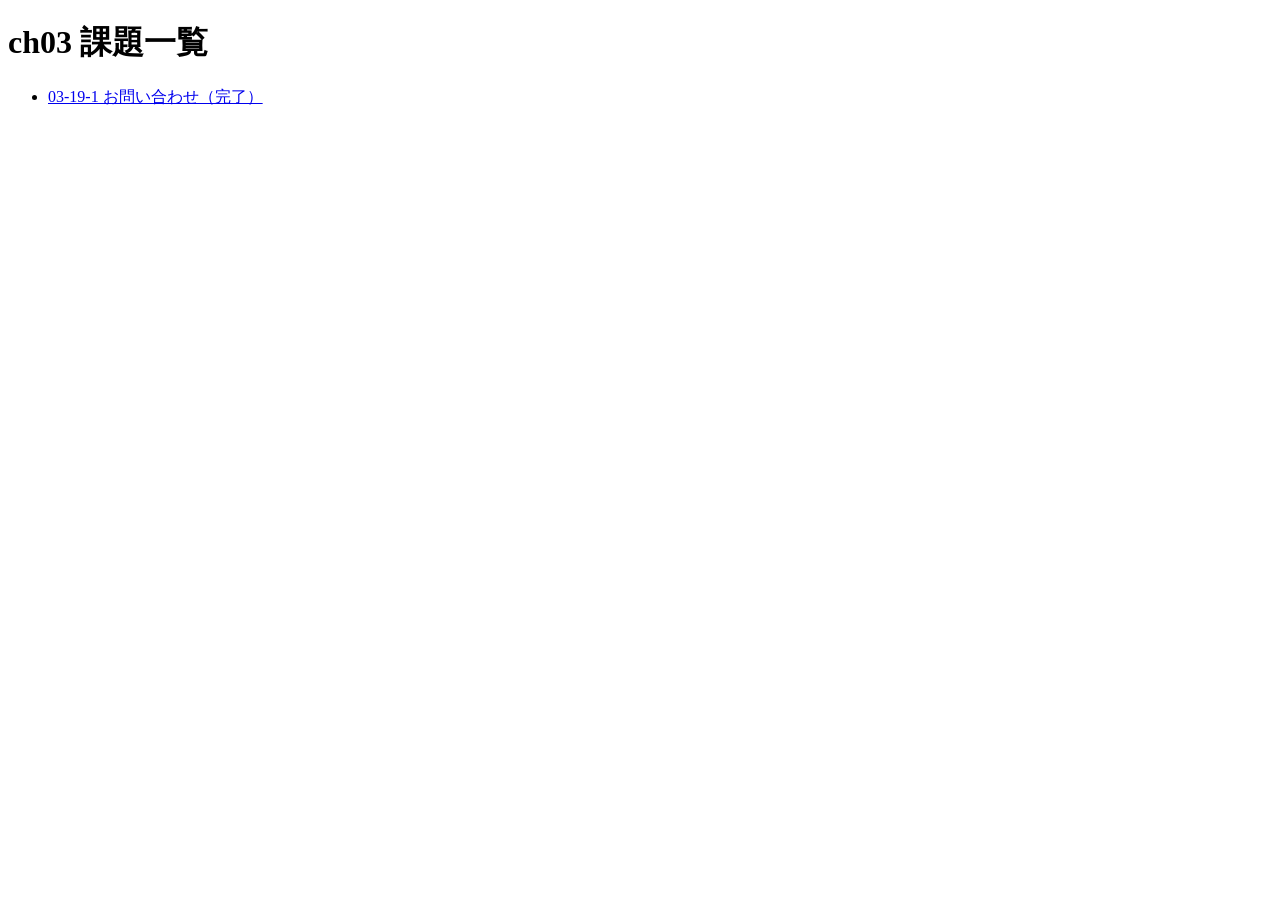
==== index.html @ 7ea9a6ec "index.htmlにc3-19へのリンクを追加" ====
<!DOCTYPE html>
<html lang="ja">
<head>
    <meta charset="UTF-8">
    <title>ch03 課題一覧</title>
</head>
<body>
    <h1>ch03 課題一覧</h1>
    <ul>
        <li><a href="c3-19-1/index.html">03-19-1 お問い合わせ（完了）</a></li>
    </ul>
</body>
</html>
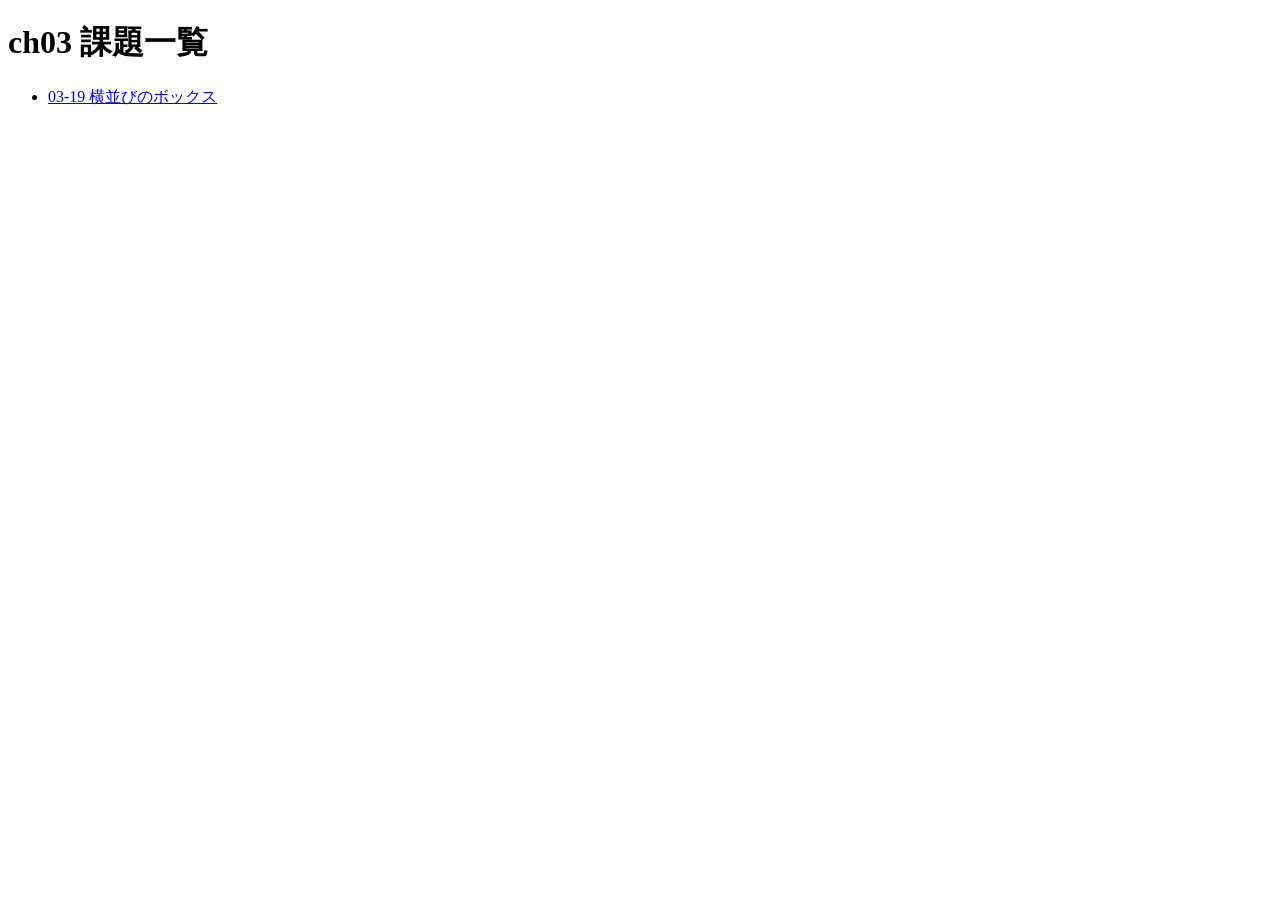
==== commit 7eadce67: "リンクの表示名を03-19に変更" ====
--- a/index.html
+++ b/index.html
@@ -7,7 +7,7 @@
 <body>
     <h1>ch03 課題一覧</h1>
     <ul>
-        <li><a href="c3-19-1/index.html">03-19-1 お問い合わせ（完了）</a></li>
+        <li><a href="c3-19-1/index.html">03-19 横並びのボックス</a></li>
     </ul>
 </body>
 </html>
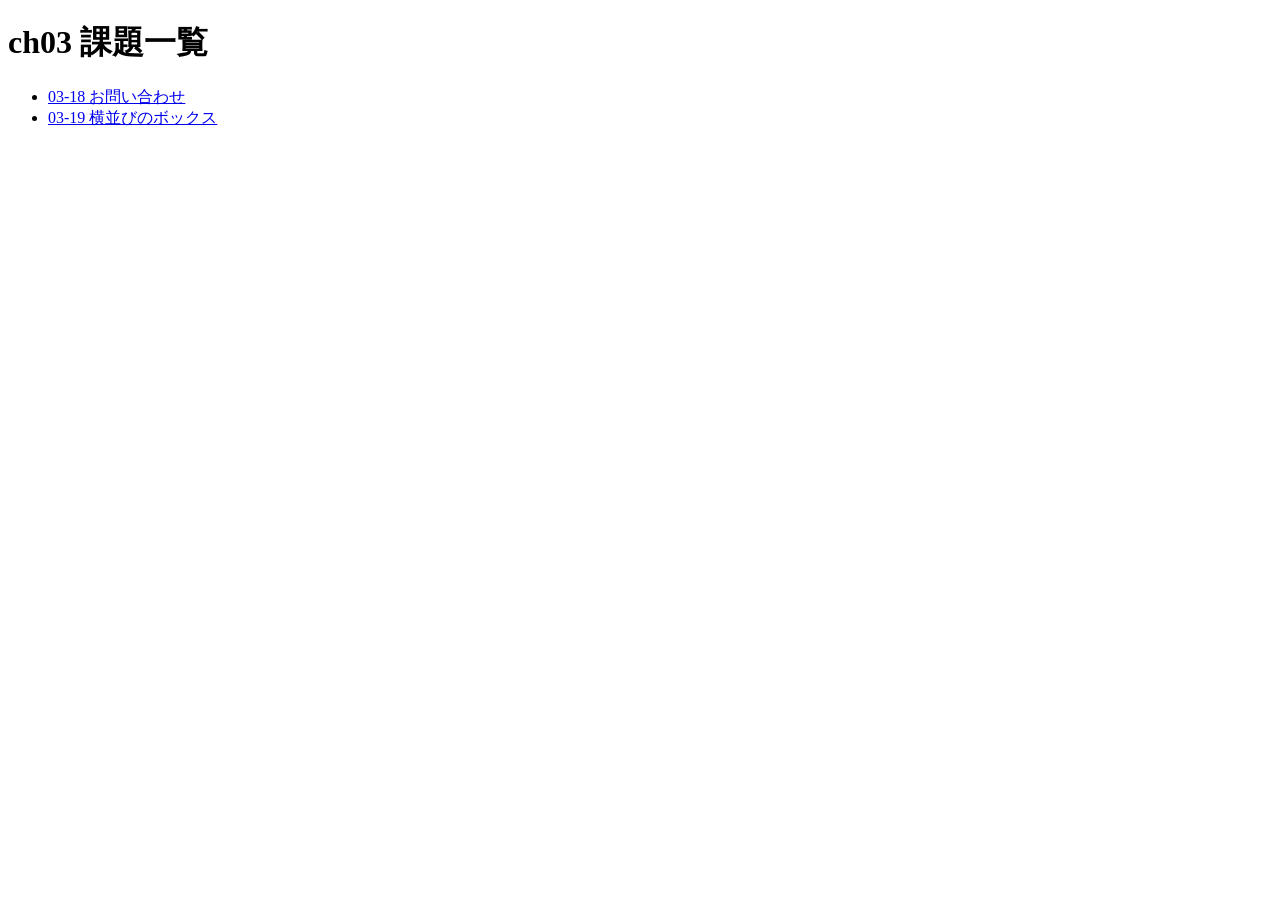
==== commit 5bbbe989: "03-18と03-19の両方のリンクを設定" ====
--- a/index.html
+++ b/index.html
@@ -1,13 +1,14 @@
 <!DOCTYPE html>
 <html lang="ja">
 <head>
-    <meta charset="UTF-8">
-    <title>ch03 課題一覧</title>
+  <meta charset="UTF-8">
+  <title>ch03 課題一覧</title>
 </head>
 <body>
-    <h1>ch03 課題一覧</h1>
-    <ul>
-        <li><a href="c3-19-1/index.html">03-19 横並びのボックス</a></li>
-    </ul>
+  <h1>ch03 課題一覧</h1>
+  <ul>
+    <li><a href="03-18/index.html">03-18 お問い合わせ</a></li>
+    <li><a href="c3-19-1/index.html">03-19 横並びのボックス</a></li>
+  </ul>
 </body>
 </html>
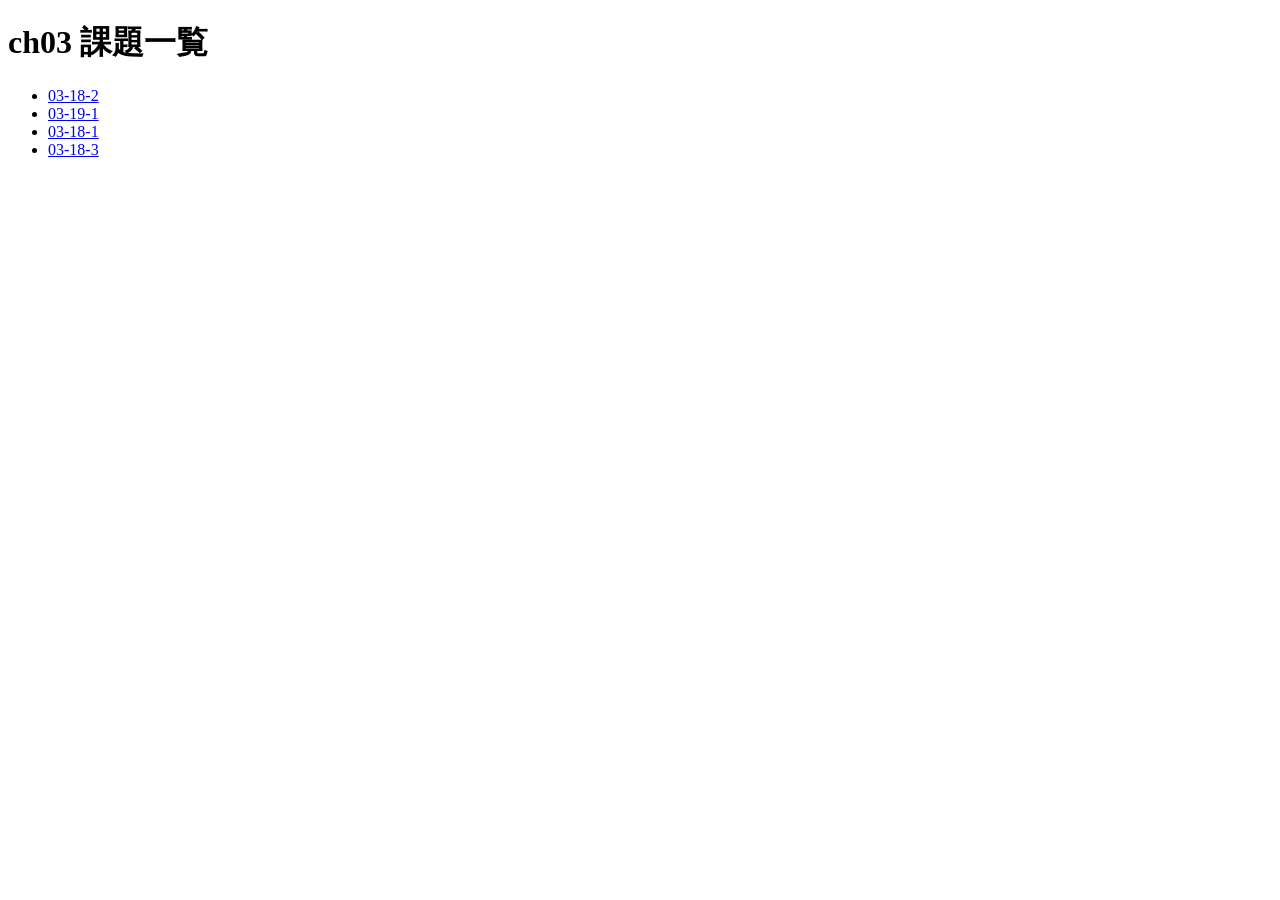
==== commit 8790489c: "追加" ====
--- a/index.html
+++ b/index.html
@@ -1,14 +1,17 @@
 <!DOCTYPE html>
 <html lang="ja">
 <head>
-  <meta charset="UTF-8">
-  <title>ch03 課題一覧</title>
+    <meta charset="UTF-8">
+    <title>ch03 課題一覧</title>
 </head>
 <body>
-  <h1>ch03 課題一覧</h1>
-  <ul>
-    <li><a href="03-18/index.html">03-18 お問い合わせ</a></li>
-    <li><a href="c3-19-1/index.html">03-19 横並びのボックス</a></li>
-  </ul>
+    <h1>ch03 課題一覧</h1>
+    <ul>
+        <!-- 実際のフォルダ名に合わせてパスを変更 -->
+        <li><a href="c3-18-2/index.html">03-18-2</a></li>
+        <li><a href="c3-19-1/index.html">03-19-1</a></li>
+	<li><a href="c3-18-1/index.html">03-18-1</a></li>
+	<li><a href="c3-18-3/index.html">03-18-3</a></li>
+    </ul>
 </body>
 </html>
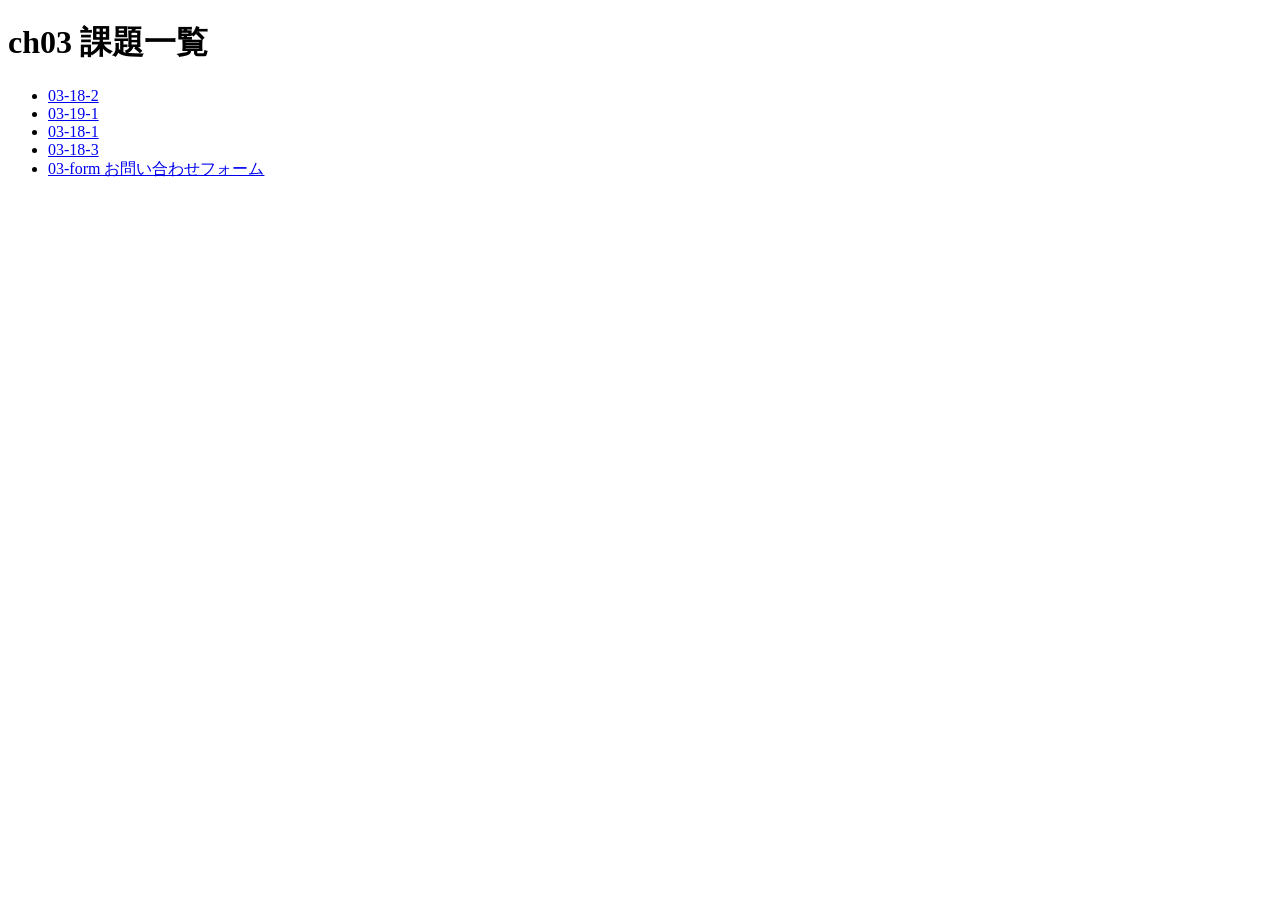
==== commit d59f1fa1: "Complete 03-form" ====
--- a/index.html
+++ b/index.html
@@ -7,11 +7,11 @@
 <body>
     <h1>ch03 課題一覧</h1>
     <ul>
-        <!-- 実際のフォルダ名に合わせてパスを変更 -->
         <li><a href="c3-18-2/index.html">03-18-2</a></li>
         <li><a href="c3-19-1/index.html">03-19-1</a></li>
-	<li><a href="c3-18-1/index.html">03-18-1</a></li>
-	<li><a href="c3-18-3/index.html">03-18-3</a></li>
+	    <li><a href="c3-18-1/index.html">03-18-1</a></li>
+	    <li><a href="c3-18-3/index.html">03-18-3</a></li>
+	    <li><a href="03-form/">03-form お問い合わせフォーム</a></li>
     </ul>
 </body>
 </html>
